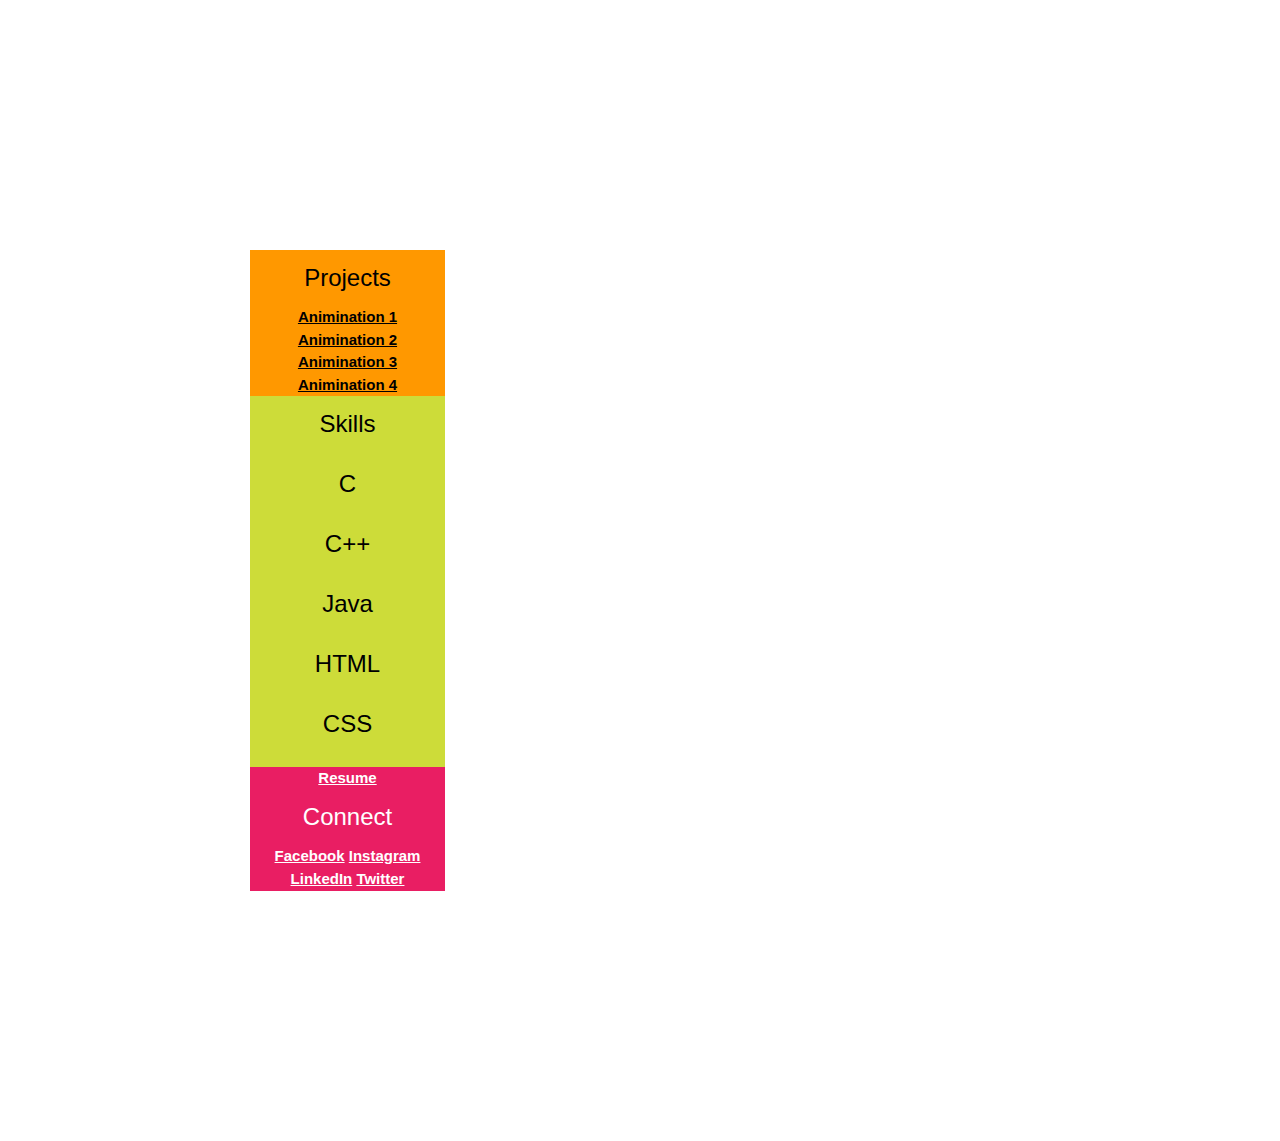
==== index.html @ 15deb7de "Update index.html" ====
<html>
    <head>
        <meta charset="utf-8">
        <title>Archana</title>
        <link rel="stylesheet" href="https://www.w3schools.com/w3css/4/w3.css">
        <style>
            body{
              font-family:Arial;
                font-weight:bold;
                padding:50px 50px 50px 50px;
                margin:200px;
            }
            .center{
                  text-align:center;
                  color:white;
                  font-weight:bold;
                  width:25%;
            }
        </style>
    </head>
    <body>
        <div class="w3-container w3-orange w3-hover-red center">
        <h3>Projects</h3>
        <a href="animation01.html">Animination 1</a>
        <a href="animation02.html">Animination 2</a>
        <a href="animation03.html">Animination 3</a>
        <a href="slideshow1.html">Animination 4</a>
        </div>
            <div class="w3-container w3-lime w3-hover-red center">
                <h3>Skills<h3>
                    <div><p>C</p></div>
                    <div><p>C++</p></div>
                    <div><p>Java</p></div>
                    <div><p>HTML</p></div>
                    <div><p>CSS</p></div>
             
            </div>
                    <div class="w3-container w3-pink w3-hover-red center">
                        <a href="resume.html">Resume</a>
                    </div>
                    
                    <div class="w3-container w3-pink w3-hover-red center">
                        <h3 >Connect</h3>
                        <a href="#">Facebook</a>
                        <a href=#>Instagram</a>
                         <a href="#">LinkedIn</a>
                         <a href="#">Twitter</a>
                        
                    </div>
       
    </body>
    </head>
</html>
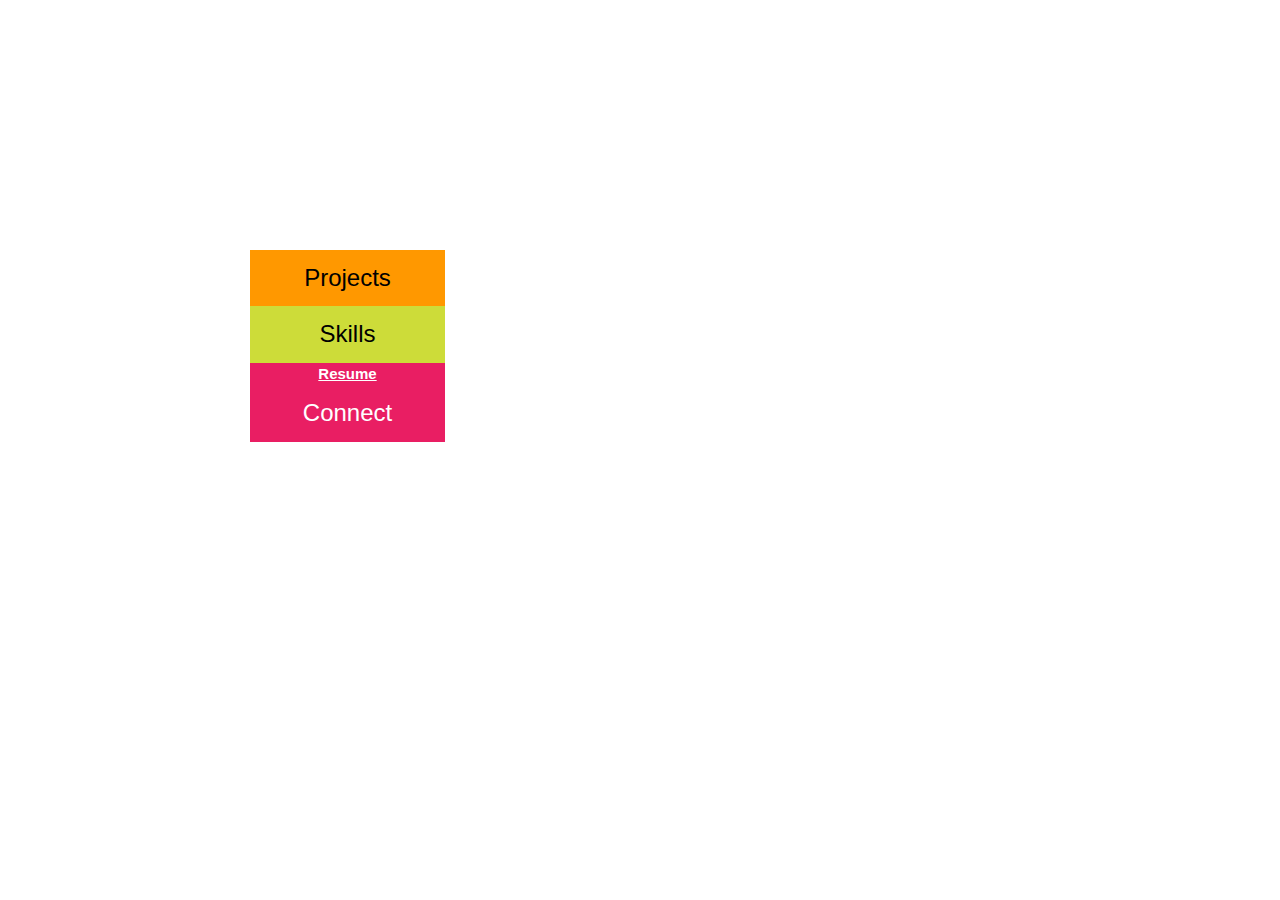
==== commit fc40166c: "Update index.html" ====
--- a/index.html
+++ b/index.html
@@ -9,6 +9,7 @@
                 font-weight:bold;
                 padding:50px 50px 50px 50px;
                 margin:200px;
+                color:white;
             }
             .center{
                   text-align:center;
@@ -19,32 +20,21 @@
         </style>
     </head>
     <body>
-        <div class="w3-container w3-orange w3-hover-red center">
-        <h3>Projects</h3>
-        <a href="animation01.html">Animination 1</a>
-        <a href="animation02.html">Animination 2</a>
-        <a href="animation03.html">Animination 3</a>
-        <a href="slideshow1.html">Animination 4</a>
+        <div class="w3-container w3-orange w3-hover-red center center1">
+        <h3 href="projects.html">Projects</h3>
+      
         </div>
-            <div class="w3-container w3-lime w3-hover-red center">
-                <h3>Skills<h3>
-                    <div><p>C</p></div>
-                    <div><p>C++</p></div>
-                    <div><p>Java</p></div>
-                    <div><p>HTML</p></div>
-                    <div><p>CSS</p></div>
-             
+            <div class="w3-container w3-lime w3-hover-red center center2">
+                <h3 href="skills.html">Skills<h3>
+                    
             </div>
-                    <div class="w3-container w3-pink w3-hover-red center">
+                    <div class="w3-container w3-pink w3-hover-red center center3">
                         <a href="resume.html">Resume</a>
                     </div>
                     
-                    <div class="w3-container w3-pink w3-hover-red center">
-                        <h3 >Connect</h3>
-                        <a href="#">Facebook</a>
-                        <a href=#>Instagram</a>
-                         <a href="#">LinkedIn</a>
-                         <a href="#">Twitter</a>
+                    <div class="w3-container w3-pink w3-hover-red center center4">
+                        <h3 href="connect.html" >Connect</h3>
+                       
                         
                     </div>
        
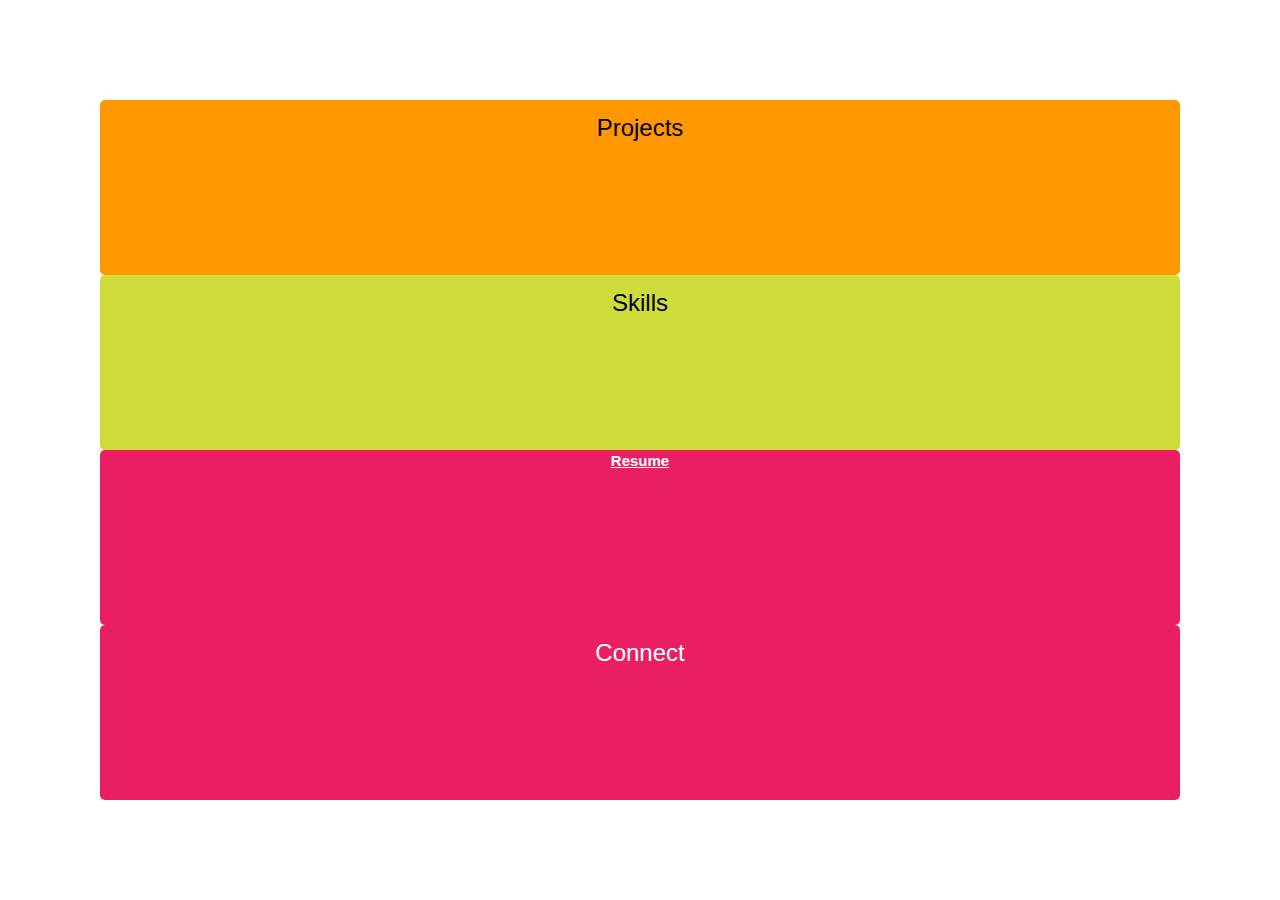
==== commit e0906956: "Update index.html" ====
--- a/index.html
+++ b/index.html
@@ -7,15 +7,18 @@
             body{
               font-family:Arial;
                 font-weight:bold;
-                padding:50px 50px 50px 50px;
-                margin:200px;
+                padding:50px ;
+                margin:50px;;
                 color:white;
             }
             .center{
                   text-align:center;
                   color:white;
                   font-weight:bold;
-                  width:25%;
+                  height:25%;
+                width:100%;
+                border-radius:5px;
+
             }
         </style>
     </head>
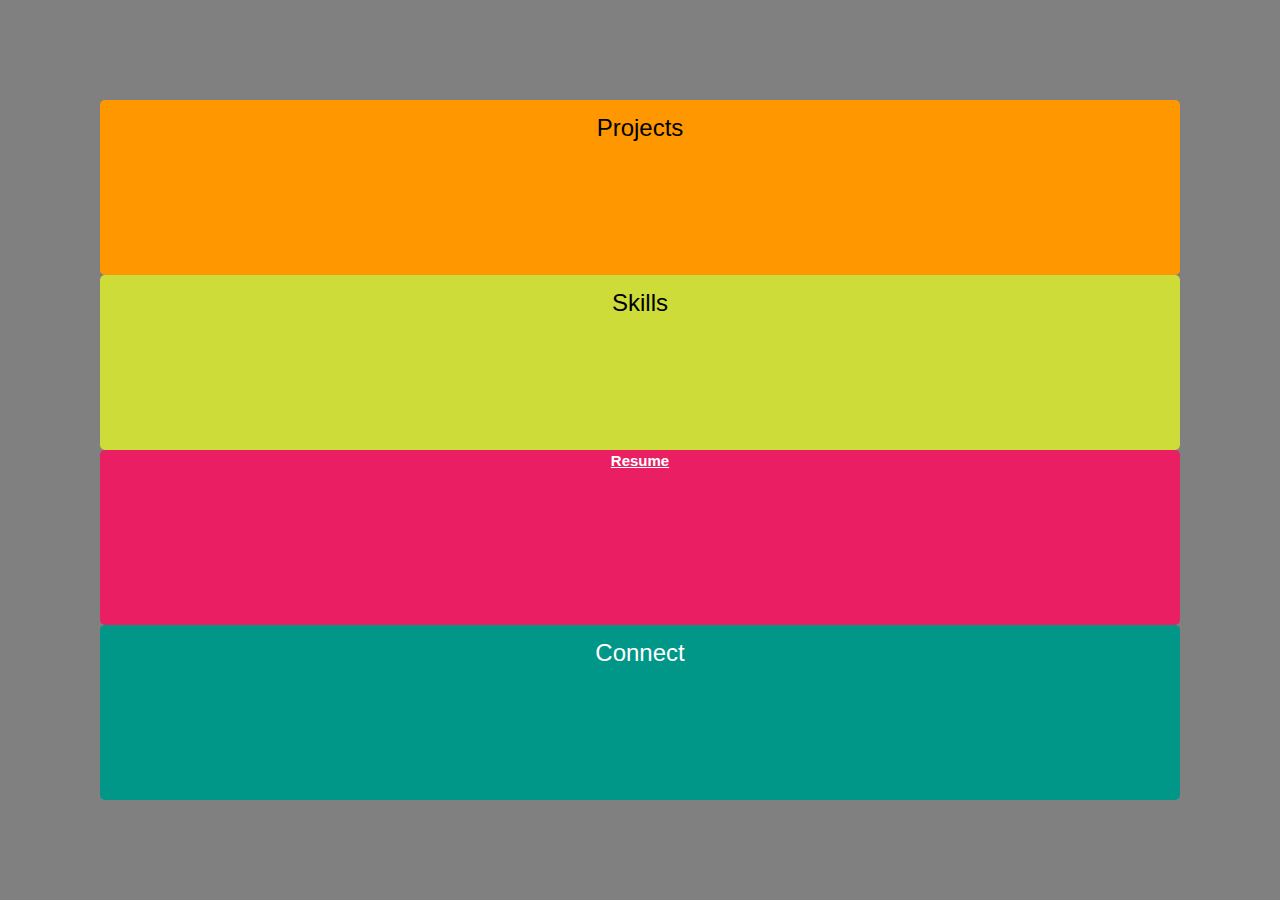
==== commit 22955eb1: "Update index.html" ====
--- a/index.html
+++ b/index.html
@@ -10,6 +10,7 @@
                 padding:50px ;
                 margin:50px;;
                 color:white;
+                background-color:grey;
             }
             .center{
                   text-align:center;
@@ -20,6 +21,9 @@
                 border-radius:5px;
 
             }
+            .text{
+            margin-top:auto;
+            }
         </style>
     </head>
     <body>
@@ -28,15 +32,15 @@
       
         </div>
             <div class="w3-container w3-lime w3-hover-red center center2">
-                <h3 href="skills.html">Skills<h3>
+                <h3 href="skills.html"><div  class="text" >Skills</div><h3>
                     
             </div>
                     <div class="w3-container w3-pink w3-hover-red center center3">
-                        <a href="resume.html">Resume</a>
+                        <a href="resume.html"><div class="text">Resume</div></a>
                     </div>
                     
-                    <div class="w3-container w3-pink w3-hover-red center center4">
-                        <h3 href="connect.html" >Connect</h3>
+                    <div class="w3-container w3-teal w3-hover-red center center4">
+                        <h3 href="connect.html" ><div class="text">Connect</div></h3>
                        
                         
                     </div>
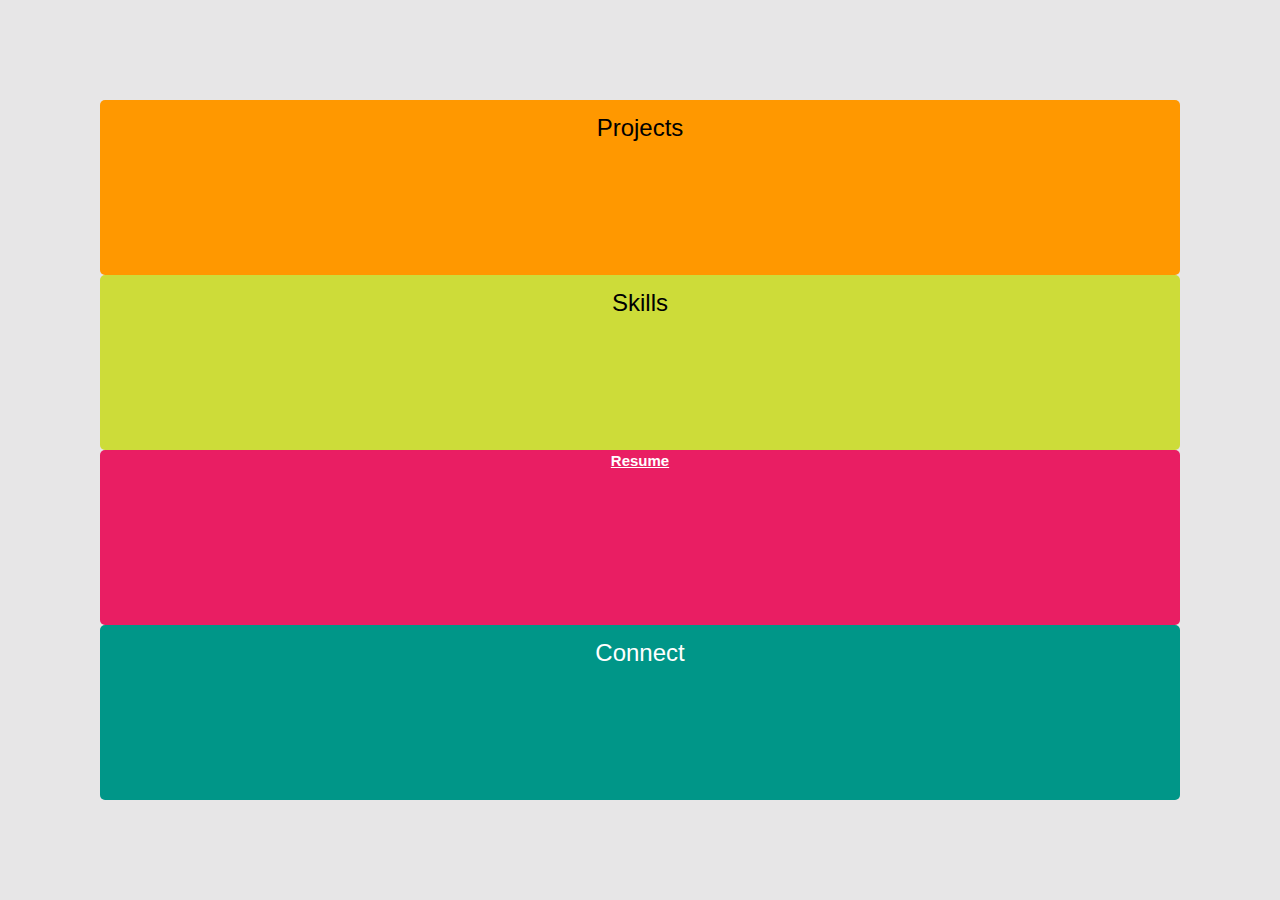
==== commit 6b35015c: "Update index.html" ====
--- a/index.html
+++ b/index.html
@@ -10,7 +10,7 @@
                 padding:50px ;
                 margin:50px;;
                 color:white;
-                background-color:grey;
+                background-color:rgb(231, 230, 231);;
             }
             .center{
                   text-align:center;
@@ -23,6 +23,10 @@
             }
             .text{
             margin-top:auto;
+            }
+            
+            a{
+                padding-top:50px;
             }
         </style>
     </head>
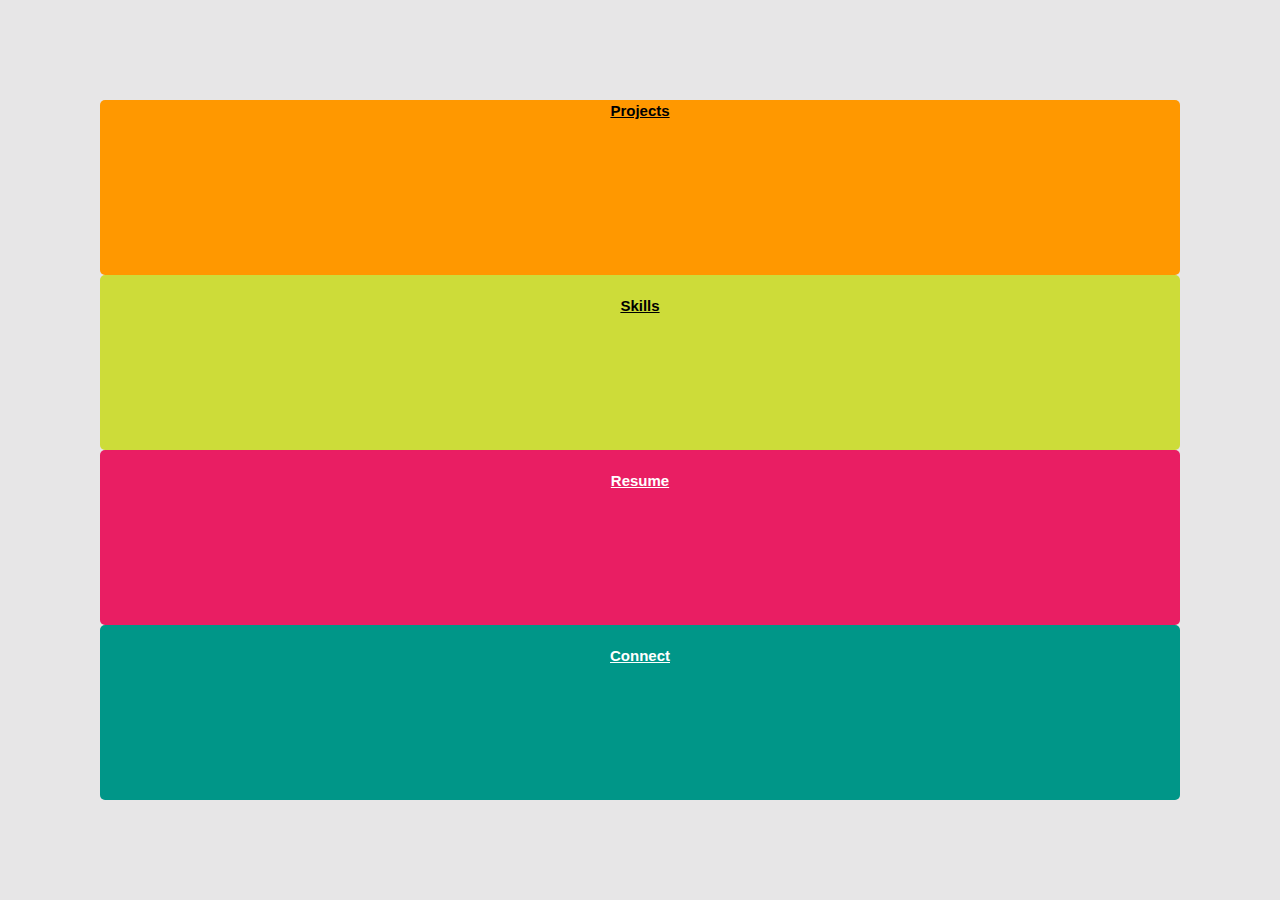
==== commit a4eba2c4: "Update index.html" ====
--- a/index.html
+++ b/index.html
@@ -22,21 +22,19 @@
 
             }
             .text{
-            margin-top:auto;
+            padding-top:20px;
             }
             
-            a{
-                padding-top:50px;
-            }
+           
         </style>
     </head>
     <body>
         <div class="w3-container w3-orange w3-hover-red center center1">
-        <h3 href="projects.html">Projects</h3>
+        <a href="content.html">Projects</a>
       
         </div>
             <div class="w3-container w3-lime w3-hover-red center center2">
-                <h3 href="skills.html"><div  class="text" >Skills</div><h3>
+                <a href="skills.html"><div  class="text" >Skills</div></a>
                     
             </div>
                     <div class="w3-container w3-pink w3-hover-red center center3">
@@ -44,7 +42,7 @@
                     </div>
                     
                     <div class="w3-container w3-teal w3-hover-red center center4">
-                        <h3 href="connect.html" ><div class="text">Connect</div></h3>
+                        <a href="connect.html" ><div class="text">Connect</div></a>
                        
                         
                     </div>
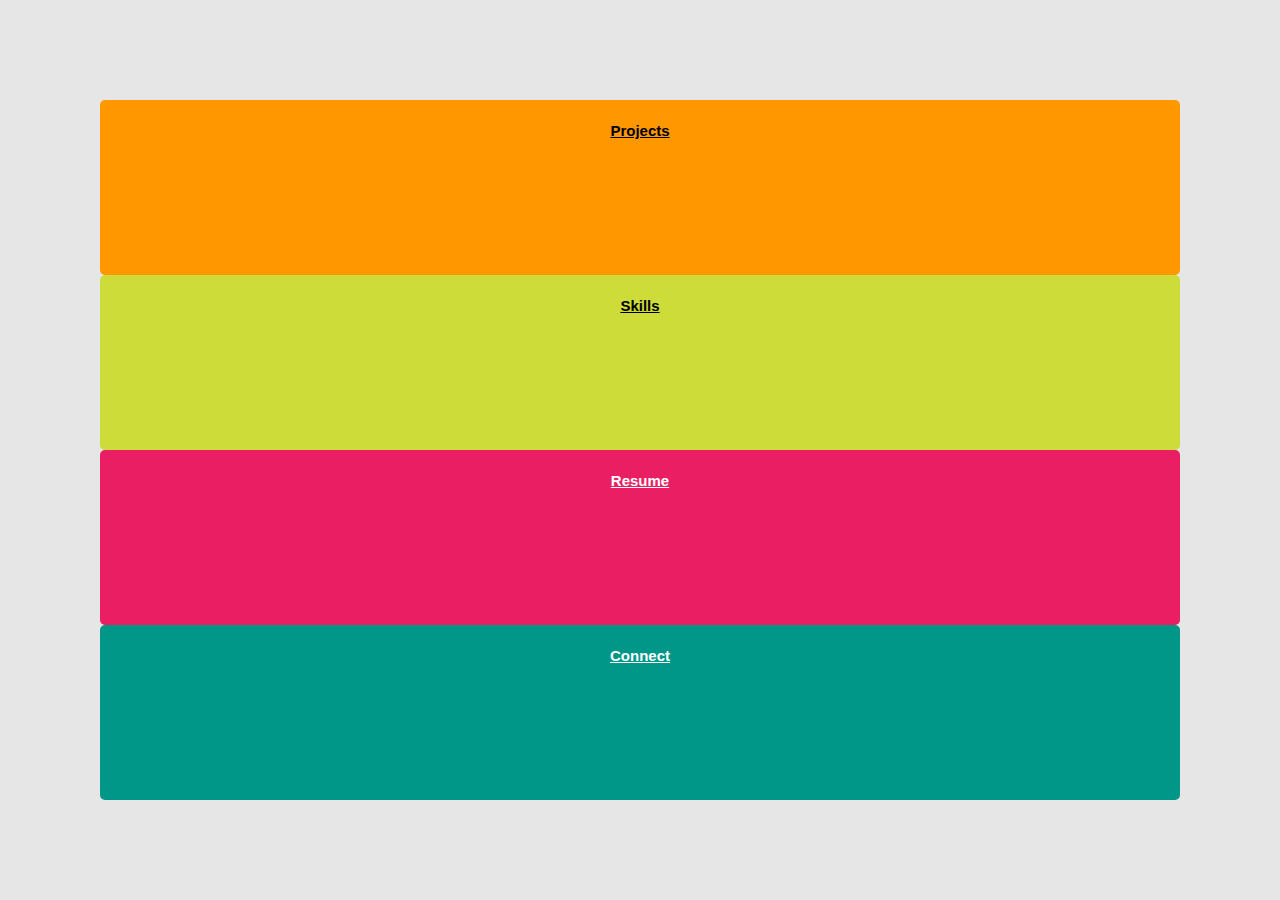
==== commit be6b6022: "Update index.html" ====
--- a/index.html
+++ b/index.html
@@ -30,7 +30,7 @@
     </head>
     <body>
         <div class="w3-container w3-orange w3-hover-red center center1">
-        <a href="content.html">Projects</a>
+            <a href="content.html"><div  class="text" >Projects</div></a>
       
         </div>
             <div class="w3-container w3-lime w3-hover-red center center2">
